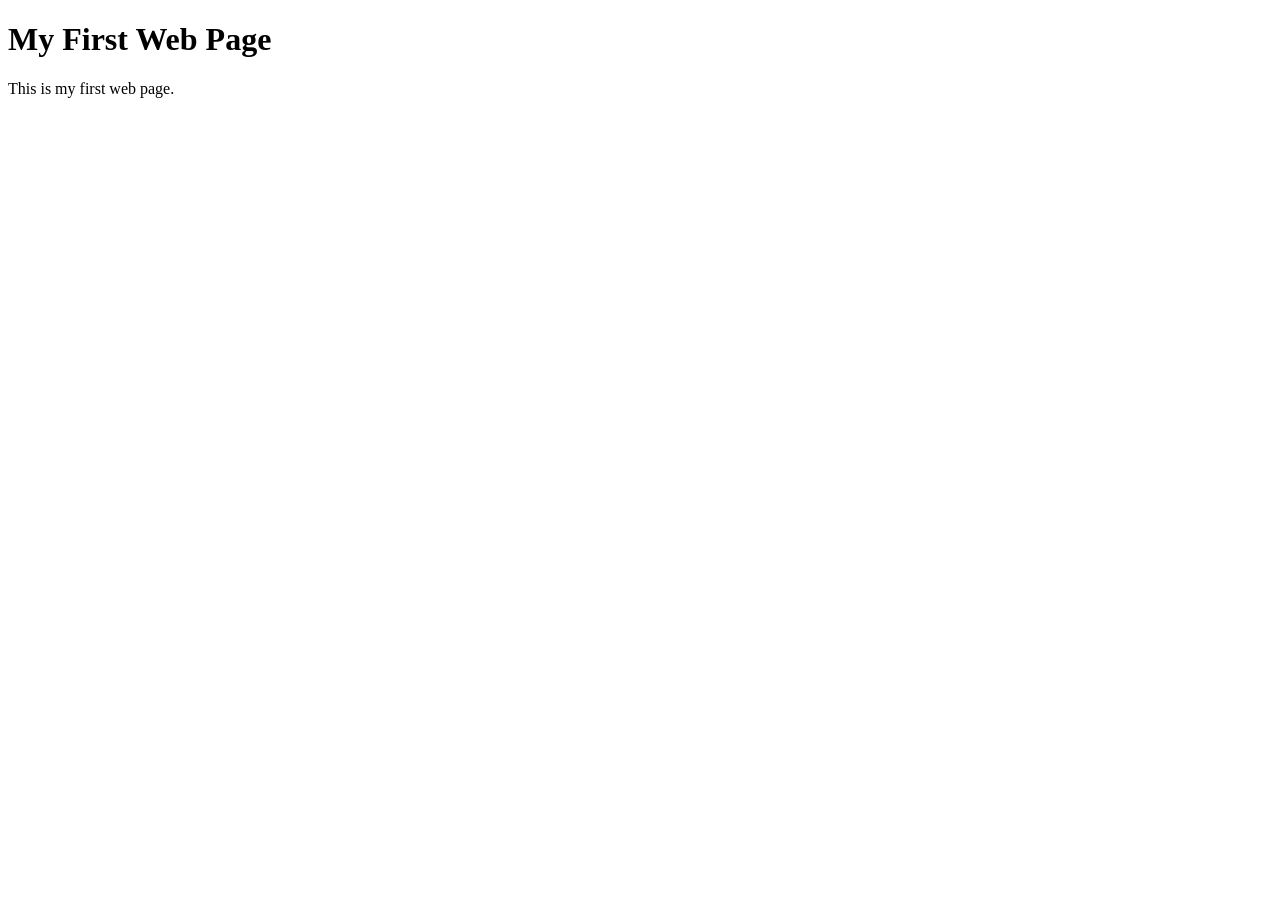
==== index.html @ 61ec9f8f "add index.html" ====
<!DOCTYPE html>
<html lang="en">
<head>
    <meta charset="UTF-8">
    <meta name="viewport" content="width=device-width, initial-scale=1.0">
    <title>Document</title>
</head>
<body>
    <h1>My First Web Page</h1>
    <p>This is my first web page.</p>
</body>
</html>
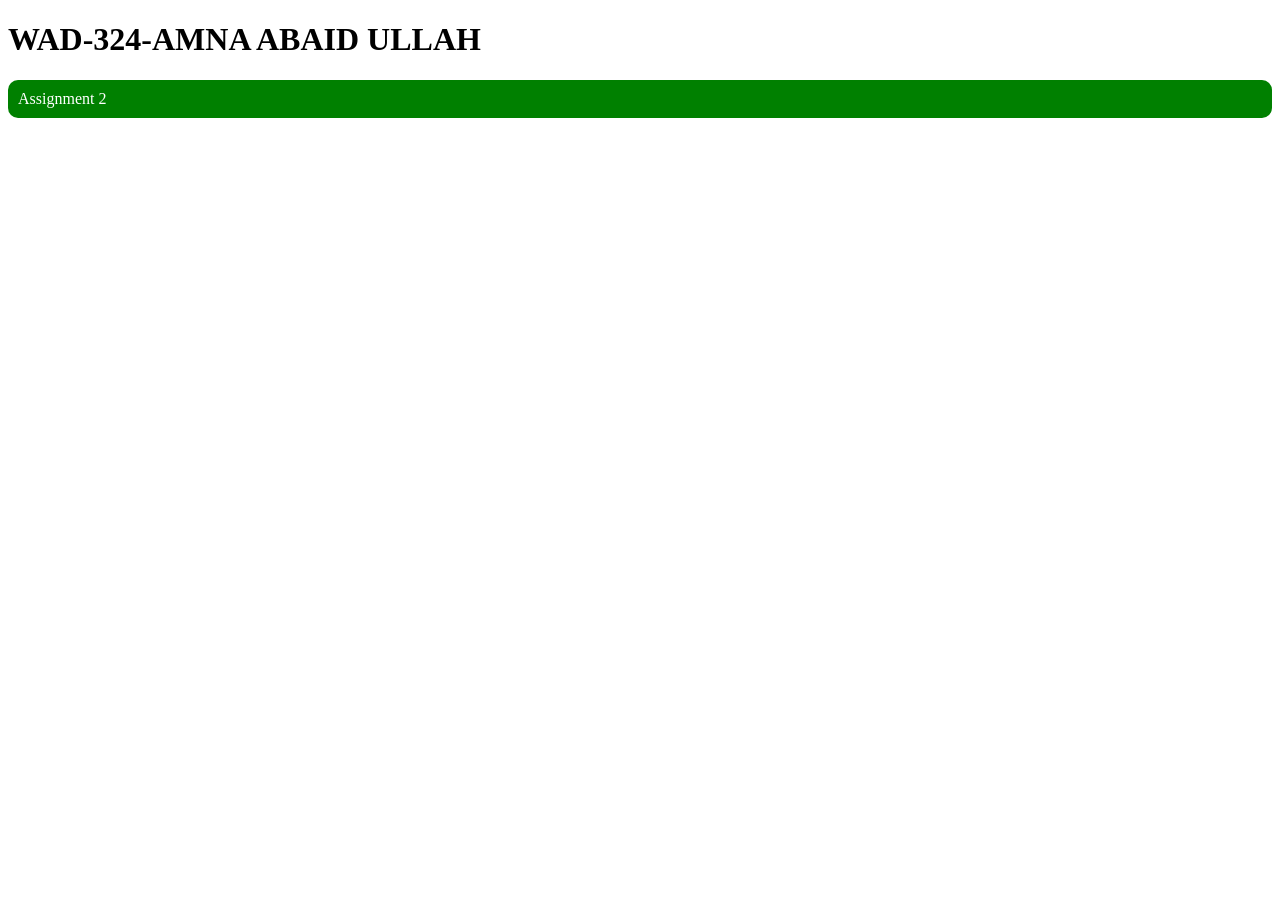
==== commit e8aacc79: "Deployment Task" ====
--- a/index.html
+++ b/index.html
@@ -1,12 +1,34 @@
-<!DOCTYPE html>
+<!doctype html>
 <html lang="en">
+
 <head>
-    <meta charset="UTF-8">
-    <meta name="viewport" content="width=device-width, initial-scale=1.0">
-    <title>Document</title>
+    <meta charset="UTF-8" />
+    <meta name="viewport" content="width=device-width, initial-scale=1.0" />
+
+    <style>
+        a {
+            text-decoration: none;
+            color: white;
+        }
+
+        .card {
+            background-color: green;
+            padding: 10px;
+            border-radius: 10px;
+        }
+    </style>
+
+    <title>WAD-324-AMNA ABAID ULLAH</title>
 </head>
+
 <body>
-    <h1>My First Web Page</h1>
-    <p>This is my first web page.</p>
+    <h1>WAD-324-AMNA ABAID ULLAH</h1>
+
+    <div class="card">
+        <a href="./Assignment 2/index.html" target="_blank">
+            Assignment 2
+        </a>
+    </div>
 </body>
+
 </html>
